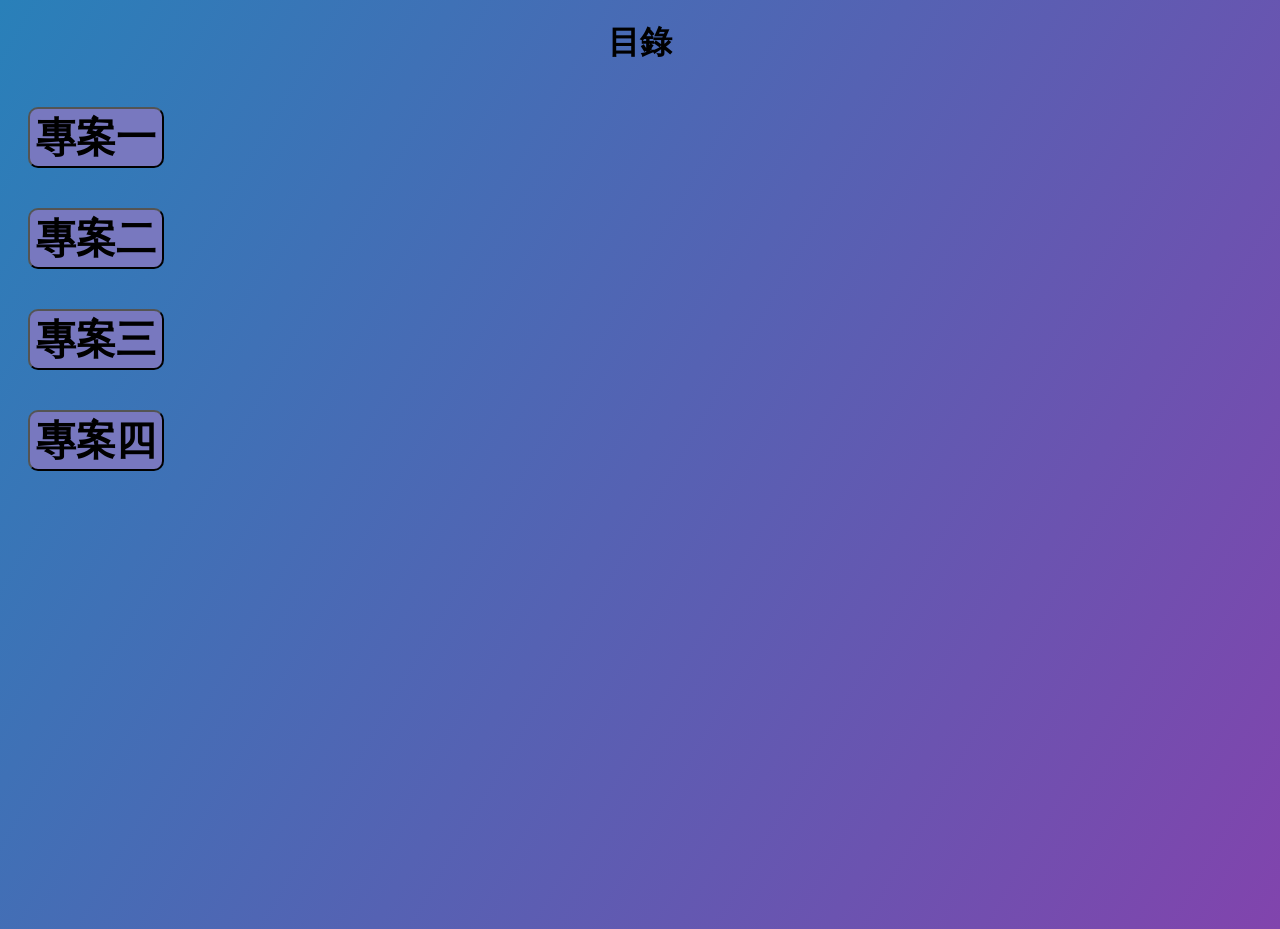
==== index.html @ 44f5aa4f "8/7" ====
<!DOCTYPE html>
<html lang="zh-tw">
<head>
    <meta charset="UTF-8">
    <meta http-equiv="X-UA-Compatible" content="IE=edge">
    <meta name="viewport" content="width=device-width, initial-scale=1.0">
    <script src="index_js/jquery-3.6.0.js"></script>
    <script src="index_js/main.js"></script>
    <title>目錄</title>
</head>
<body>
    <h1 style="text-align:center;">目錄</h1>
    <div class="list">
        <button class="b1">專案一</button>
        <br>
        <button class="b2">專案二</button>
        <br>
        <button class="b3">專案三</button>
        <br>
        <button class="b4">專案四</button>
        <br>
    </div>
    <style>
        body{
            font-family: 標楷體;
            background:linear-gradient(120deg,#2980b9,#8144ad);
            height: 100vh;
            overflow: hidden;
        }
        button{
            font-size: 40px;
            font-family: 標楷體;
            font-weight: bold;
            margin: 20px;
            background:rgb(120, 120, 191);
            border-radius: 10px;
        }
        button:hover{
            background: blue;
            font-size: 60px;
            transition: .5s;
        }
    </style>
</body>
</html>
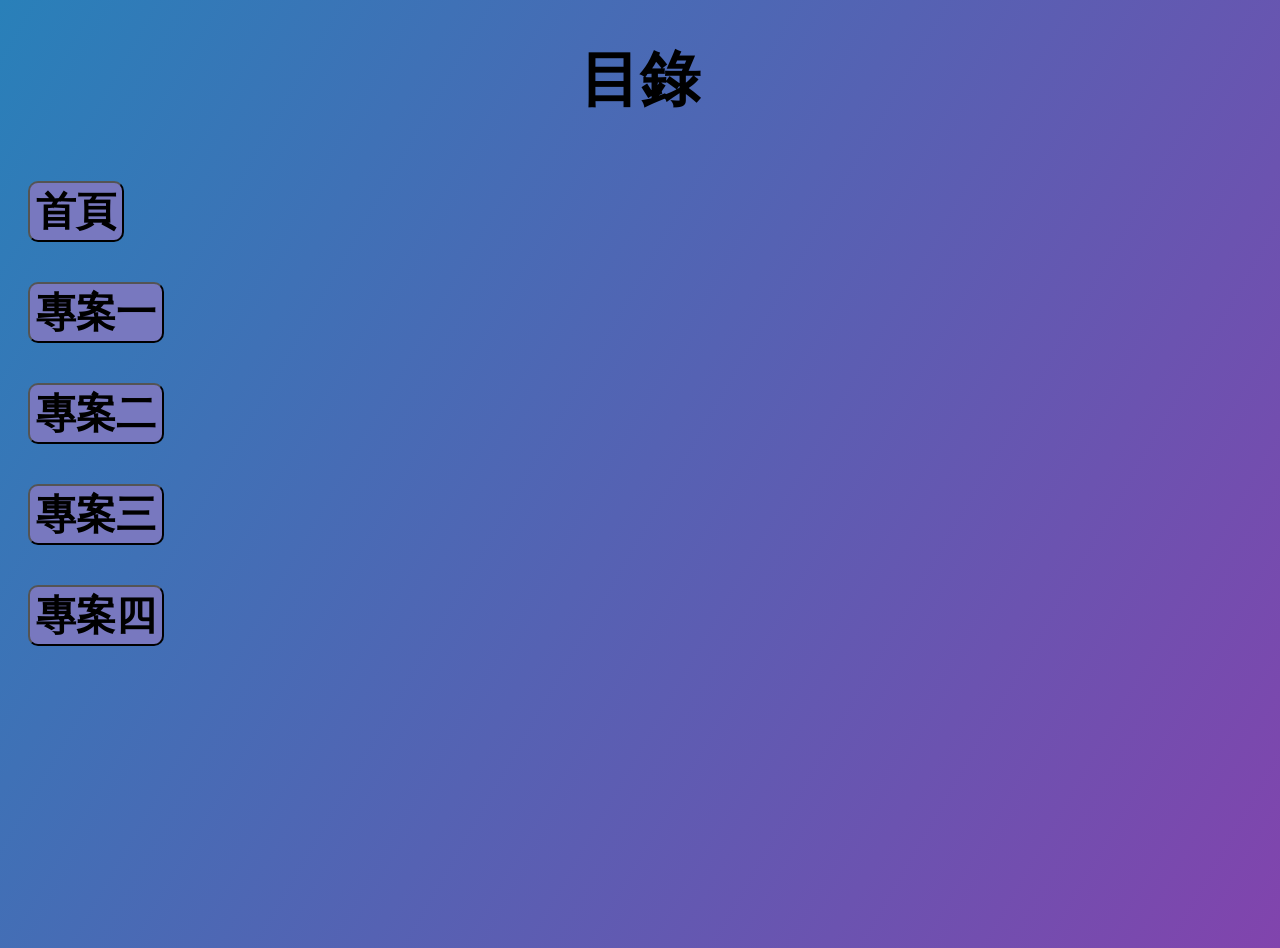
==== commit c5eb0dd2: "a_113_10_15" ====
--- a/index.html
+++ b/index.html
@@ -9,8 +9,10 @@
     <title>目錄</title>
 </head>
 <body>
-    <h1 style="text-align:center;">目錄</h1>
+    <h1 style="text-align:center; font-size: 60px;">目錄</h1>
     <div class="list">
+        <button class="b0">首頁</button>
+        <br>
         <button class="b1">專案一</button>
         <br>
         <button class="b2">專案二</button>
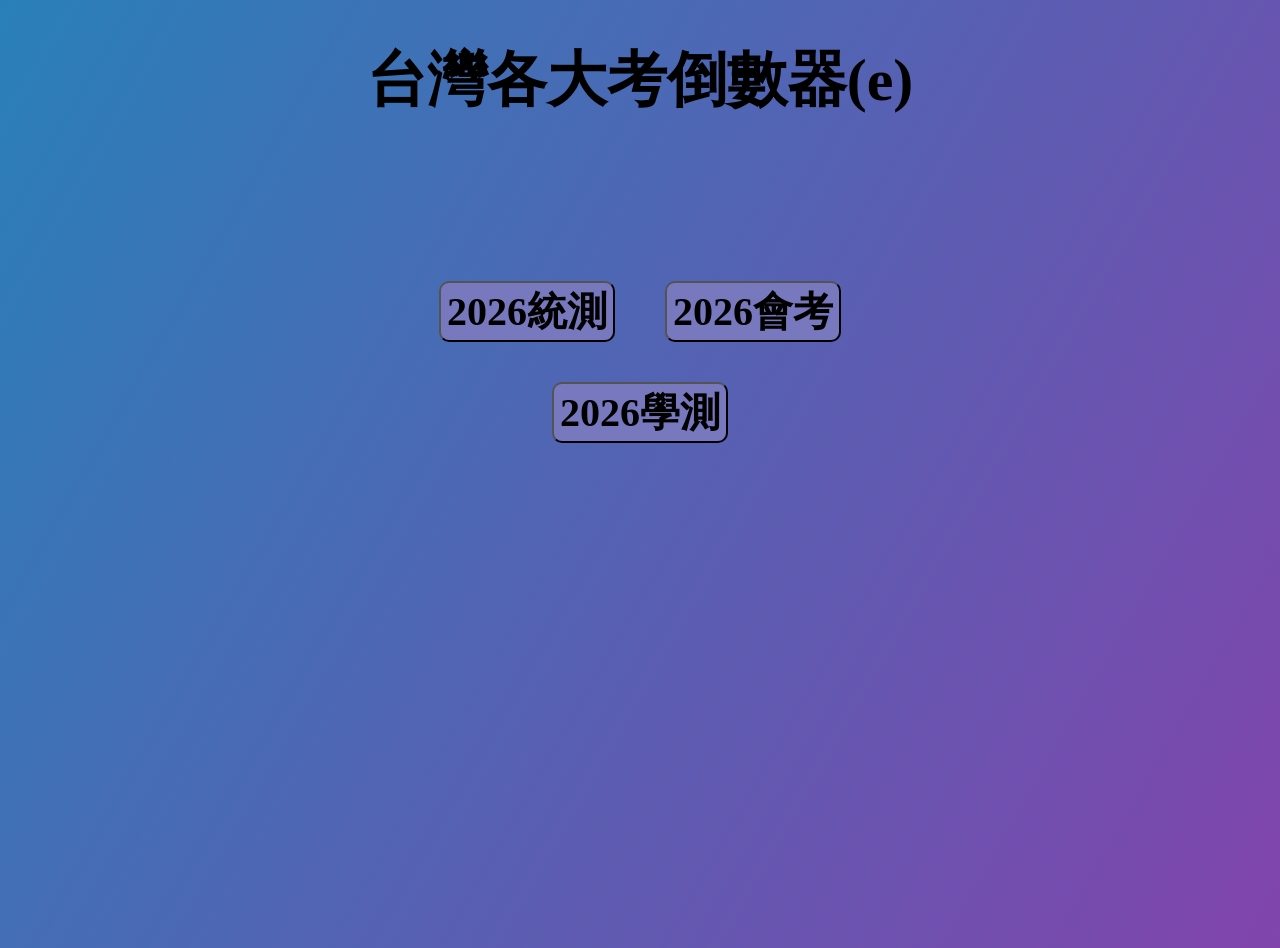
==== commit 005b4a23: "114_05_02" ====
--- a/index.html
+++ b/index.html
@@ -6,21 +6,18 @@
     <meta name="viewport" content="width=device-width, initial-scale=1.0">
     <script src="index_js/jquery-3.6.0.js"></script>
     <script src="index_js/main.js"></script>
-    <title>目錄</title>
+    <title>台灣各大考倒數器</title>
 </head>
 <body>
-    <h1 style="text-align:center; font-size: 60px;">目錄</h1>
-    <div class="list">
-        <button class="b0">首頁</button>
+    <h1 style="text-align:center; font-size: 60px;width: 100%;">台灣各大考倒數器(e)</h1>
+    <div class="list" style="padding-top: 100px; text-align:center; font-size: 40px;width: 100%;">
+        <button class="b0">2026統測</button>
+
+        <button class="b1">2026會考</button>
         <br>
-        <button class="b1">專案一</button>
+        <button class="b2">2026學測</button>
         <br>
-        <button class="b2">專案二</button>
-        <br>
-        <button class="b3">專案三</button>
-        <br>
-        <button class="b4">專案四</button>
-        <br>
+        
     </div>
     <style>
         body{
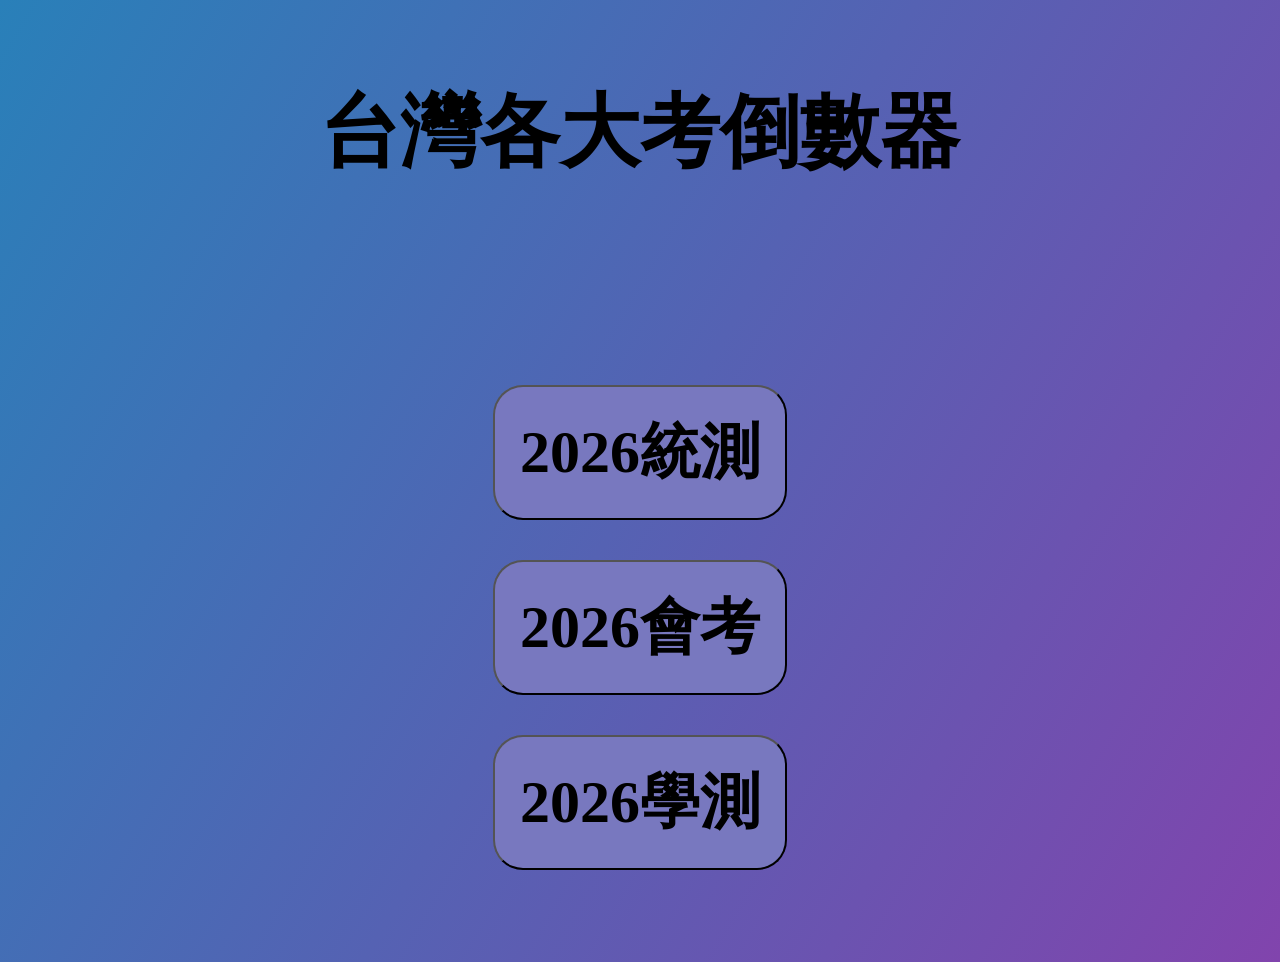
==== commit 6fc8b1db: "114_05_02_1" ====
--- a/index.html
+++ b/index.html
@@ -4,41 +4,56 @@
     <meta charset="UTF-8">
     <meta http-equiv="X-UA-Compatible" content="IE=edge">
     <meta name="viewport" content="width=device-width, initial-scale=1.0">
-    <script src="index_js/jquery-3.6.0.js"></script>
+    <script src="index_js/jquery-3.6.0.js"></script>    
     <script src="index_js/main.js"></script>
-    <title>台灣各大考倒數器</title>
+    <title>台灣各大考倒數器SAaaaa</title>
 </head>
 <body>
-    <h1 style="text-align:center; font-size: 60px;width: 100%;">台灣各大考倒數器(e)</h1>
+    <h1>台灣各大考倒數器</h1>
     <div class="list" style="padding-top: 100px; text-align:center; font-size: 40px;width: 100%;">
         <button class="b0">2026統測</button>
-
+        <br>
         <button class="b1">2026會考</button>
         <br>
-        <button class="b2">2026學測</button>
-        <br>
-        
+        <button class="b2">2026學測</button>           
     </div>
     <style>
         body{
+            padding: 0;
             font-family: 標楷體;
             background:linear-gradient(120deg,#2980b9,#8144ad);
             height: 100vh;
             overflow: hidden;
         }
+        h1{
+            padding: 25px;
+            text-align: center;
+            font-size: 80px;
+            @media (max-width: 650px) {
+                font-size:40px;
+                
+            }
+        }
         button{
-            font-size: 40px;
+            padding: 25px;;
+            font-size: 60px;
+            @media (max-width: 650px) {
+                font-size:35px;
+                padding: auto;
+            }
+
             font-family: 標楷體;
             font-weight: bold;
             margin: 20px;
             background:rgb(120, 120, 191);
-            border-radius: 10px;
+            border-radius: 30px;
         }
         button:hover{
             background: blue;
-            font-size: 60px;
-            transition: .5s;
+            /* font-size: 60px;*/
+            transition: .6s;
         }
+
     </style>
 </body>
 </html>
